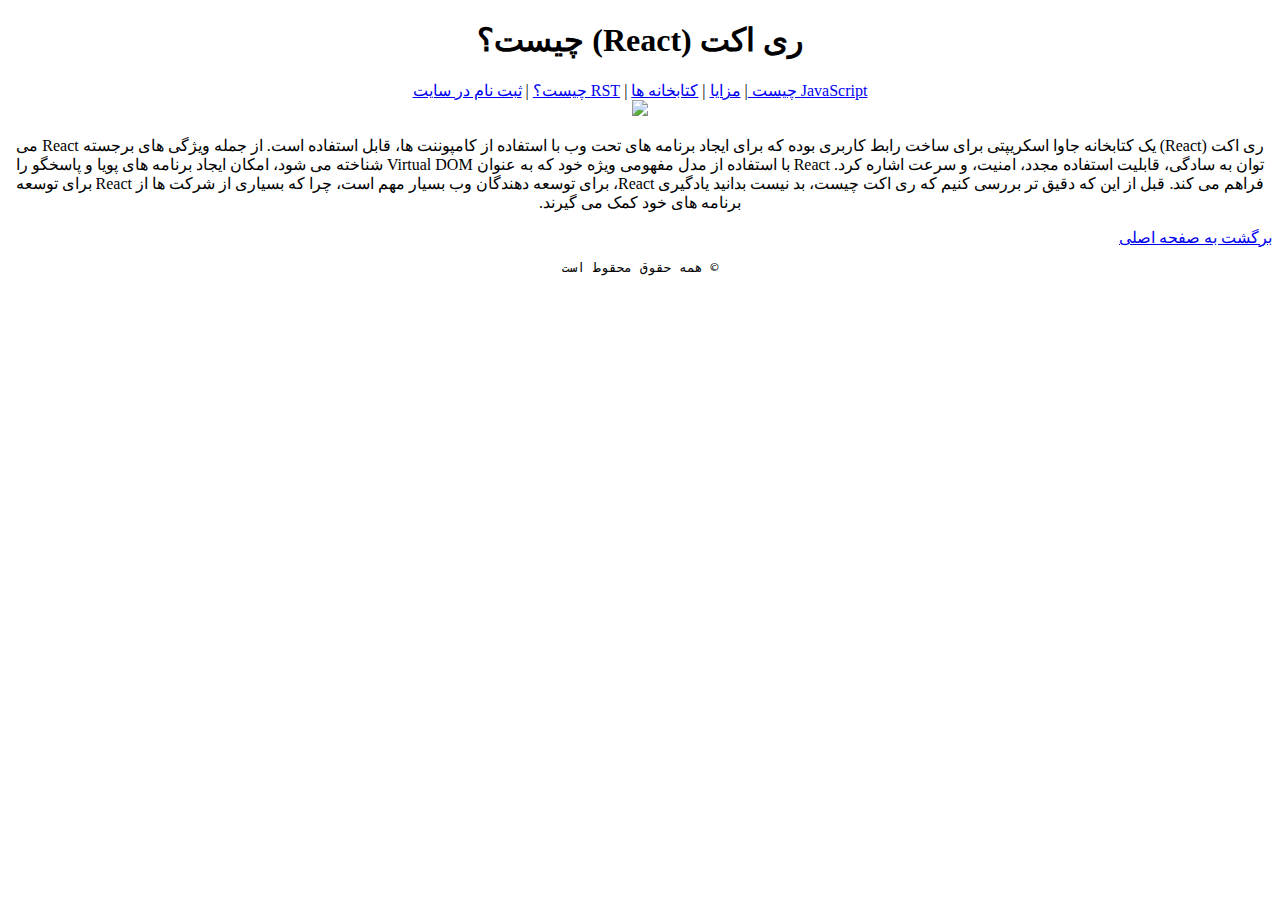
==== react.html @ e190778a "Add files via upload" ====
<!DOCTYPE html>
<html lang="fa">
<head>
    <meta charset="utf-8" />
    <link rel="stylesheet" href="./css/vue-react-style.css" />
    <title>JavaScript چیست</title>
</head>
<body dir="rtl">
    <header>
        <center><h1>ری  اکت (React) چیست؟</h1></center>
        <nav id="main-menu">
            <center>
                <span><a id="menu-item" href="#history">JavaScript چیست    </a></span>
                <span>|</span>
                <span><a id="menu-item" href="#ads">مزایا</a></span>
                <span>|</span>
                <span><a id="menu-item" href="#library">کتابخانه ها</a></span>
            <span>|</span>
                <span><a id="menu-item" href="#rst">RST چیست؟</a></span>
            <span>|</span>
                <span><a id="menu-item" href="register.html">ثبت نام در سایت</a></span>
            </center>
        </nav>
    </header>
    <main id="main-section">
        <section>
        	<article>
                <center>
                    <img src="./img/react.jpg" width="600px" class="react-pic picture" />
                    <p>
        	       	ری اکت (React) یک کتابخانه جاوا اسکریپتی برای ساخت رابط کاربری بوده که برای ایجاد برنامه های تحت وب با استفاده از کامپوننت ها، قابل استفاده است. از جمله ویژگی های برجسته React می توان به سادگی، قابلیت استفاده مجدد، امنیت، و سرعت اشاره کرد. React با استفاده از مدل مفهومی ویژه خود که به عنوان Virtual DOM شناخته می شود، امکان ایجاد برنامه های پویا و پاسخگو را فراهم می کند. قبل از این که دقیق تر بررسی کنیم که ری اکت چیست، بد نیست بدانید یادگیری React، برای توسعه دهندگان وب بسیار مهم است، چرا که بسیاری از شرکت ها از React برای توسعه برنامه های خود کمک می گیرند.
                    </p>
                </center>
        	</article>
        </section>
    </main>
    <footer>
        <a href="index.html" id="back-button">برگشت به صفحه اصلی</a>
        <center id="footer">
            <pre>© همه حقوق محقوط است</pre>
        </center>
</body>
</html>
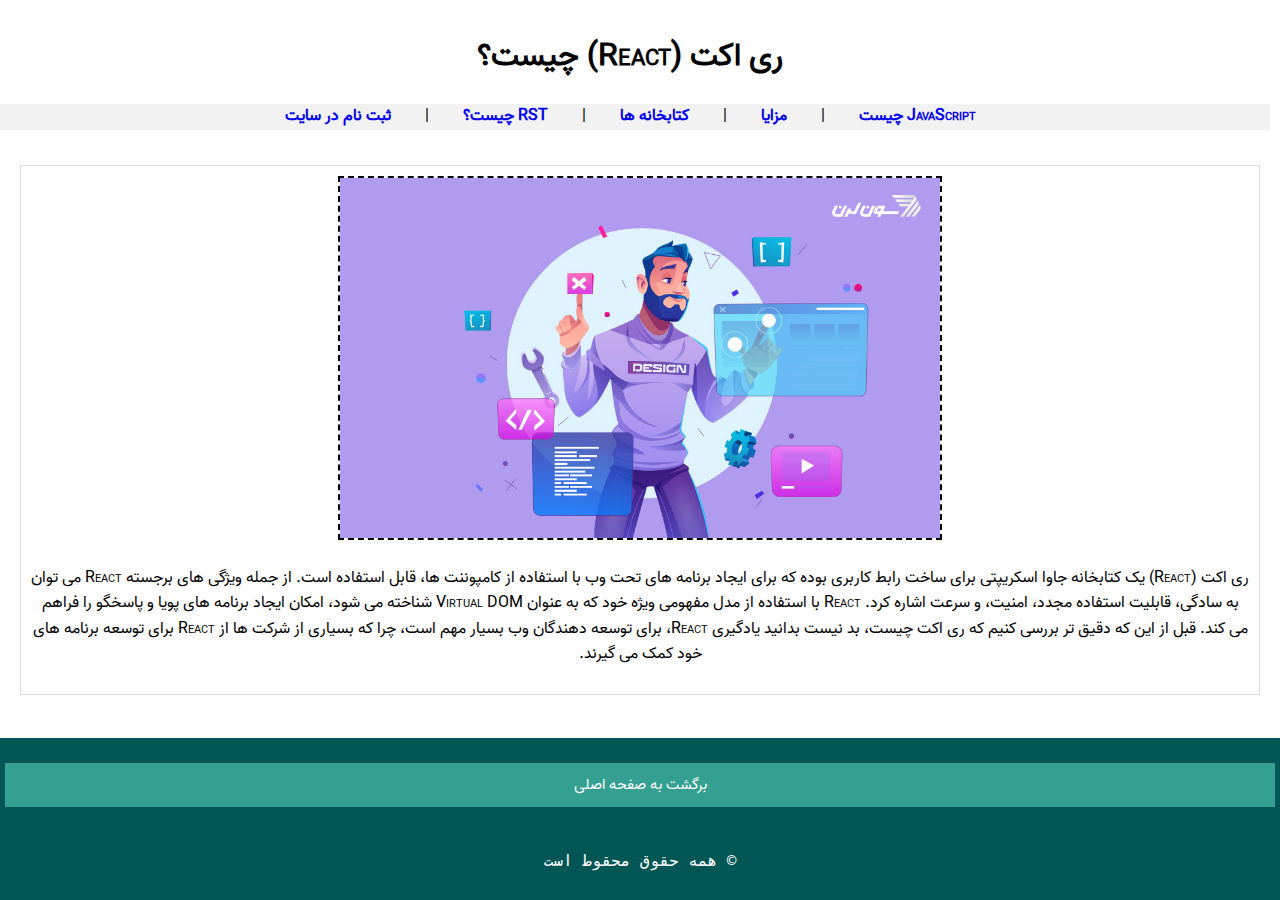
==== commit 876583e6: "Add files via upload" ====
--- a/react.html
+++ b/react.html
@@ -10,13 +10,13 @@
         <center><h1>ری  اکت (React) چیست؟</h1></center>
         <nav id="main-menu">
             <center>
-                <span><a id="menu-item" href="#history">JavaScript چیست    </a></span>
+                <span><a id="menu-item" href="./index.html#history">JavaScript چیست    </a></span>
                 <span>|</span>
-                <span><a id="menu-item" href="#ads">مزایا</a></span>
+                <span><a id="menu-item" href="./index.html#ads">مزایا</a></span>
                 <span>|</span>
-                <span><a id="menu-item" href="#library">کتابخانه ها</a></span>
+                <span><a id="menu-item" href="./index.html#library">کتابخانه ها</a></span>
             <span>|</span>
-                <span><a id="menu-item" href="#rst">RST چیست؟</a></span>
+                <span><a id="menu-item" href="./index.html#rst">RST چیست؟</a></span>
             <span>|</span>
                 <span><a id="menu-item" href="register.html">ثبت نام در سایت</a></span>
             </center>
@@ -34,7 +34,7 @@
         	</article>
         </section>
     </main>
-    <footer>
+    <footer id="footer">
         <a href="index.html" id="back-button">برگشت به صفحه اصلی</a>
         <center id="footer">
             <pre>© همه حقوق محقوط است</pre>
--- a/css/vue-react-style.css
+++ b/css/vue-react-style.css
@@ -0,0 +1,29 @@
+@import url(general.css);
+
+.react-pic{
+	border: 2px dashed #000;
+}
+
+#back-button{
+	background-color: #34a092;
+	color: #fff;
+	font-size: 15px;
+	text-decoration: none;
+	padding: 10px;
+}
+#back-button:hover{
+	background-color: #98a902;
+}
+
+/*Grid settings*/
+
+.react-pic {
+    max-width: 100%;
+    height: auto;
+}
+
+#back-button {
+    display: block;
+    text-align: center;
+    margin: 20px 0;
+}
